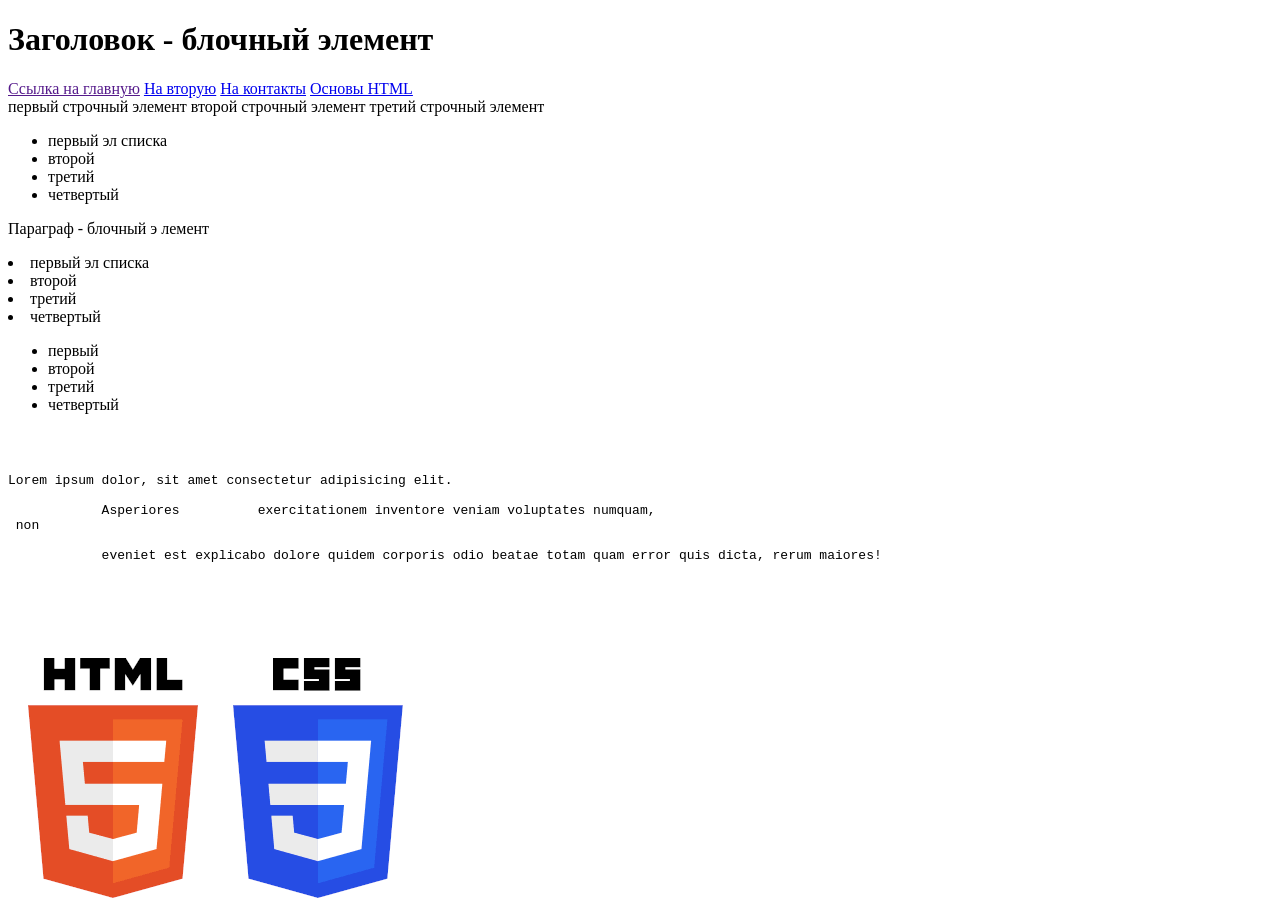
==== work/index.html @ 24ad3d8f "first commit" ====
<!DOCTYPE html>
<html lang="en">
<head>
    <meta charset="UTF-8">
    <meta name="viewport" content="width=device-width, initial-scale=1.0">
    <title>HTML документ</title>
</head>
<body>
    <h1>Заголовок - блочный элемент</h1>
    <nav>
        <a href="">Ссылка на главную</a>
        <a href="second.html">На вторую</a>
        <a href="contacts.html">На контакты</a>    
        <a target="_blank" href="https://developer.mozilla.org/ru/docs/Learn_web_development/Core/Structuring_content/Basic_HTML_syntax">Основы HTML</a>
    </nav>
    <span>первый строчный элемент</span>
    <span>второй строчный элемент</span>
    <span>третий строчный элемент</span>
    <section>
        <ul>
            <li>первый эл списка</li>
            <li>второй</li>
            <li>третий</li>
            <li>четвертый</li>
        </ul>
        <p>Параграф - блочный э        лемент</p>
            <li>первый эл списка</li>
            <li>второй</li>
            <li>третий</li>
            <li>четвертый</li> 
        </ol>
        <ul>
            <li>первый</li>
            <li>второй</li>
            <li>третий</li>
            <li>четвертый</li>
        </ul>
    </section>
    <pre><!--  Этот тег учитывает все переносы и пробелы   -->
        <p>Lorem ipsum dolor, sit amet consectetur adipisicing elit. 
            
            Asperiores          exercitationem inventore veniam voluptates numquam,<br> non 
            
            eveniet est explicabo dolore quidem corporis odio beatae totam quam error quis dicta, rerum maiores!

        </p>
    </pre>
    <img src="https://encrypted-tbn0.gstatic.com/images?q=tbn:ANd9GcS9I9gawgLUYATHUojgpstEa6NFQetSGmu8SomZ_G439A&s=10" alt="">
    <img src="images.png" alt="Логотип HTML CSS">
</body>
</html>
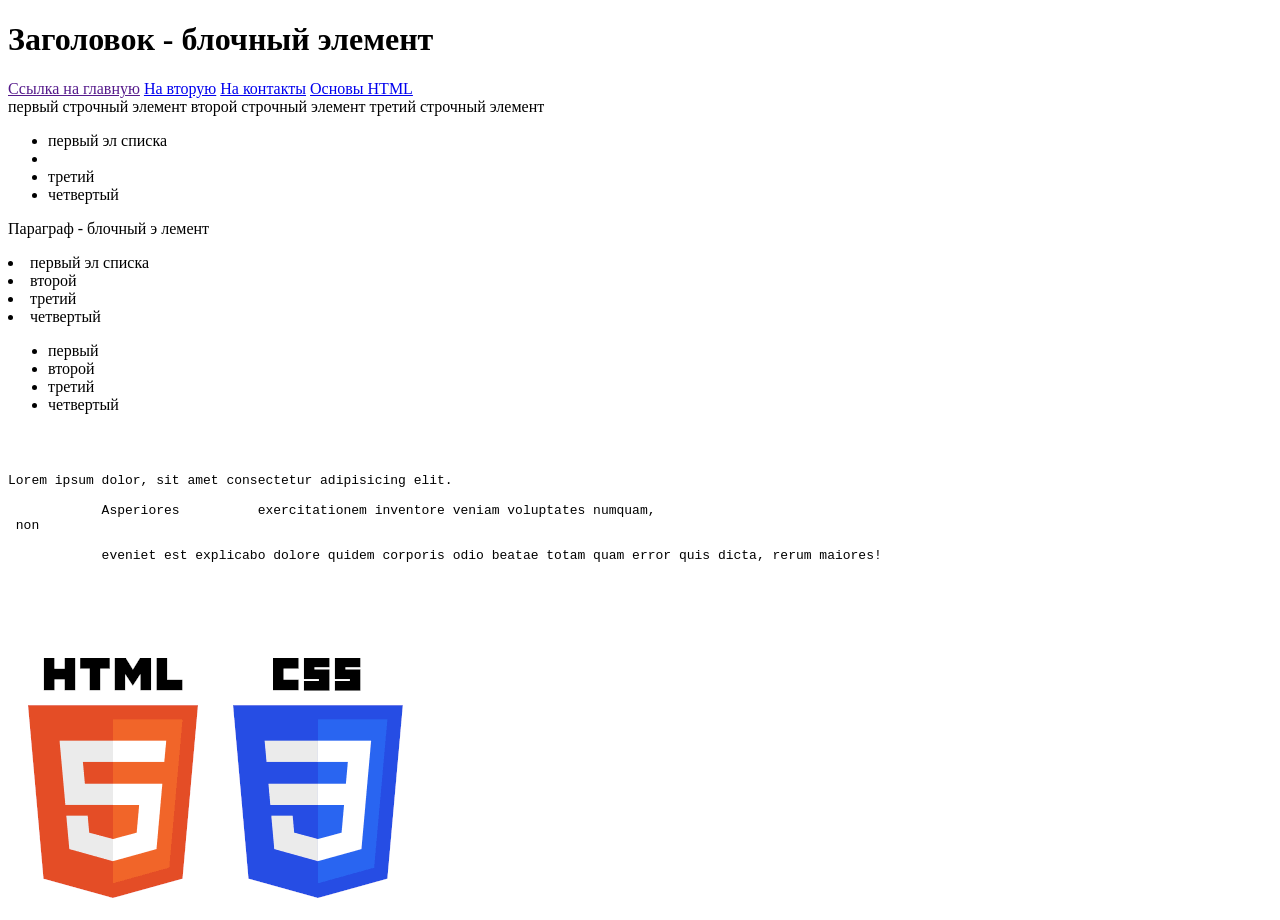
==== commit e833402c: "form" ====
--- a/work/index.html
+++ b/work/index.html
@@ -1,5 +1,5 @@
 <!DOCTYPE html>
-<html lang="en">
+<html lang="ru">
 <head>
     <meta charset="UTF-8">
     <meta name="viewport" content="width=device-width, initial-scale=1.0">
@@ -19,7 +19,7 @@
     <section>
         <ul>
             <li>первый эл списка</li>
-            <li>второй</li>
+            <li></li>
             <li>третий</li>
             <li>четвертый</li>
         </ul>
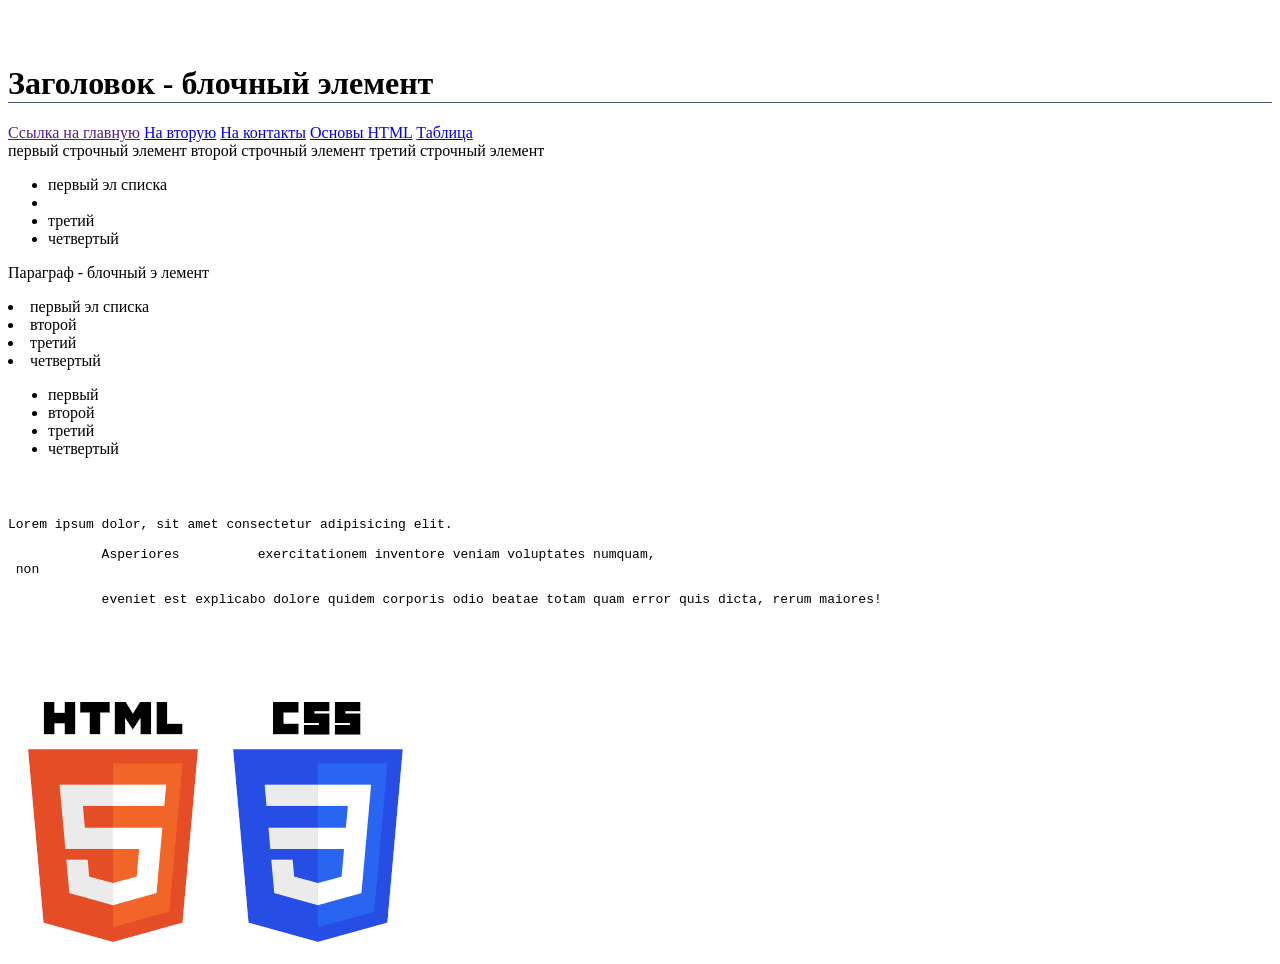
==== commit 8799b2fa: "table" ====
--- a/work/index.html
+++ b/work/index.html
@@ -4,6 +4,7 @@
     <meta charset="UTF-8">
     <meta name="viewport" content="width=device-width, initial-scale=1.0">
     <title>HTML документ</title>
+    <link rel="stylesheet" href="css/style.css">
 </head>
 <body>
     <h1>Заголовок - блочный элемент</h1>
@@ -12,6 +13,7 @@
         <a href="second.html">На вторую</a>
         <a href="contacts.html">На контакты</a>    
         <a target="_blank" href="https://developer.mozilla.org/ru/docs/Learn_web_development/Core/Structuring_content/Basic_HTML_syntax">Основы HTML</a>
+        <a href="table.html">Таблица</a>
     </nav>
     <span>первый строчный элемент</span>
     <span>второй строчный элемент</span>
--- a/work/css/style.css
+++ b/work/css/style.css
@@ -0,0 +1,31 @@
+table{
+    border-spacing: 0; 
+}
+td{
+    text-align: center;
+    /* padding-top: 5px;
+    padding-bottom: 5px;
+    padding-left: 20px;
+    padding-right: 20px; */
+    /* padding: 5px 20px 5px 20px; */
+    padding: 5px 20px;
+}
+h1{
+    margin-top: 65px;
+    border-bottom: 1px #457 solid;
+}
+button{
+    padding: 10px 35px;
+    margin-bottom: 30px;
+    border: 1px #000000 solid;
+    font-size: 20px;
+    color: #fff;
+    background-color: rgb(237, 176, 8);
+    border-radius: 5px;
+}
+.button-reset{
+    background-color: #e93f3f;
+}
+#btn-res{
+    background-color: rgb(110, 160, 230);
+}
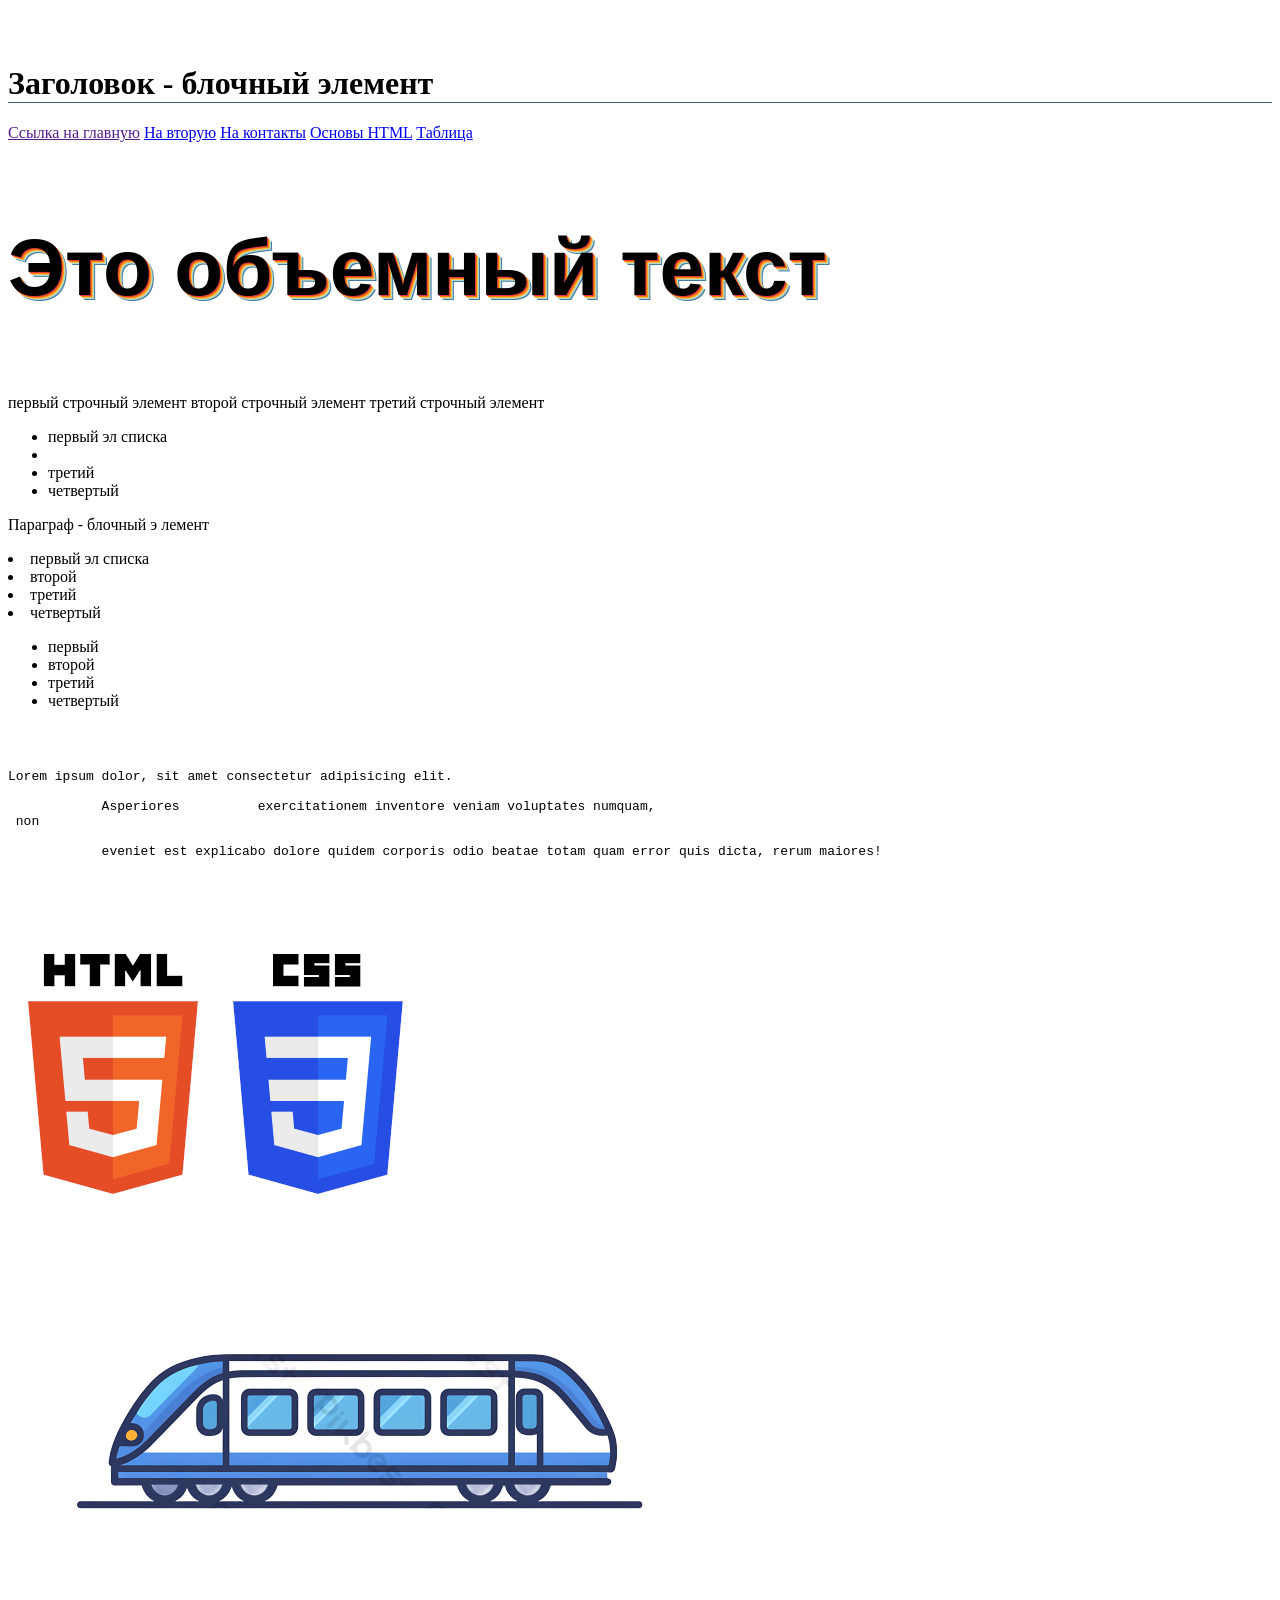
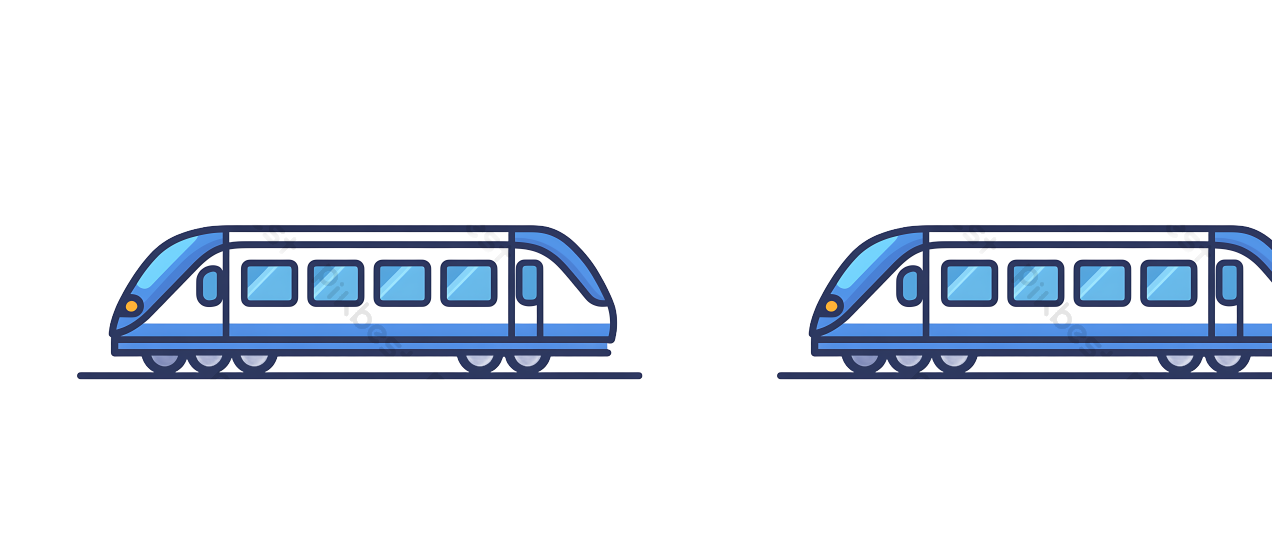
==== commit b3b4ded2: "css combinator, pseudoclasses, and css animation keyframes" ====
--- a/work/index.html
+++ b/work/index.html
@@ -15,6 +15,7 @@
         <a target="_blank" href="https://developer.mozilla.org/ru/docs/Learn_web_development/Core/Structuring_content/Basic_HTML_syntax">Основы HTML</a>
         <a href="table.html">Таблица</a>
     </nav>
+    <h3 class="shadow-text">Это объемный текст</h3>
     <span>первый строчный элемент</span>
     <span>второй строчный элемент</span>
     <span>третий строчный элемент</span>
@@ -49,5 +50,27 @@
     </pre>
     <img src="https://encrypted-tbn0.gstatic.com/images?q=tbn:ANd9GcS9I9gawgLUYATHUojgpstEa6NFQetSGmu8SomZ_G439A&s=10" alt="">
     <img src="images.png" alt="Логотип HTML CSS">
+    <div class="container-str_run">
+        <!-- <p id="runStr">Lorem ipsum dolor sit amet c onsectetur adipisicing  adipisicing.</p> -->
+        <img id="runStr" src="zhd.png!bw700">
+    </div>
+    <div class="marquee-container">
+        <div id="runZD">
+            <!-- Исходный текст (должен занимать всю ширину или больше) -->
+            <img id="runZD" src="zhd.png!bw700">
+            <!-- Точная копия текста для бесшовного стыка -->
+            <img id="runZD" src="zhd.png!bw700">
+            <img id="runZD" src="zhd.png!bw700">
+            <img id="runZD" src="zhd.png!bw700">
+            <img id="runZD" src="zhd.png!bw700">
+            <img id="runZD" src="zhd.png!bw700">
+            <img id="runZD" src="zhd.png!bw700">
+            <img id="runZD" src="zhd.png!bw700">
+            <img id="runZD" src="zhd.png!bw700">
+            <img id="runZD" src="zhd.png!bw700">
+            <img id="runZD" src="zhd.png!bw700">
+        </div>
+    </div>
+
 </body>
 </html>
--- a/work/css/style.css
+++ b/work/css/style.css
@@ -28,4 +28,63 @@
 }
 #btn-res{
     background-color: rgb(110, 160, 230);
-}+}
+.shadow-text{
+    /* text-shadow: #457 3px 3px 2px; */
+    transform: rotateY(0deg);
+    transform-style: preserve-3d;
+    font-size: 5em;
+    font-weight: bold;
+    font-family: 'Arial', sans-serif;
+     text-shadow: 1px 1px 0px #e63946, 
+        2px 2px 0px #f77f00, 
+        3px 3px 0px #fcbf49, 
+        4px 4px 0px #a8dadc, 
+        5px 5px 0px #457b9d;
+}
+/* Анимация */
+.container-str_run{
+    overflow: hidden;
+}
+#runStr {
+  animation-duration: 5s;
+  animation-name: run_str;
+  animation-iteration-count: infinite;
+  /* animation-direction: alternate; */
+}
+
+@keyframes run_str {
+  from {
+    margin-left: -100%;
+    width: 100%;
+  }
+
+  to {
+    margin-left: 100%;
+    width: 100%;
+  }
+}
+/* END - Анимация */
+/* Контейнер, который скрывает выходящий за рамки текст */
+.marquee-container {
+  overflow: hidden;
+  white-space: nowrap;
+  width: 100%;
+  display: flex;
+}
+
+/* Движущаяся лента */
+#runZD {
+  display: inline-flex;
+  animation: slidein 3.5s linear infinite;
+}
+
+/* Ключевые кадры для бесшовной анимации */
+@keyframes slidein {
+  from {
+    transform: translateX(0%);
+  }
+  to {
+    transform: translateX(-50%); /* Сдвигаем ровно на половину общей длины */
+  }
+}
